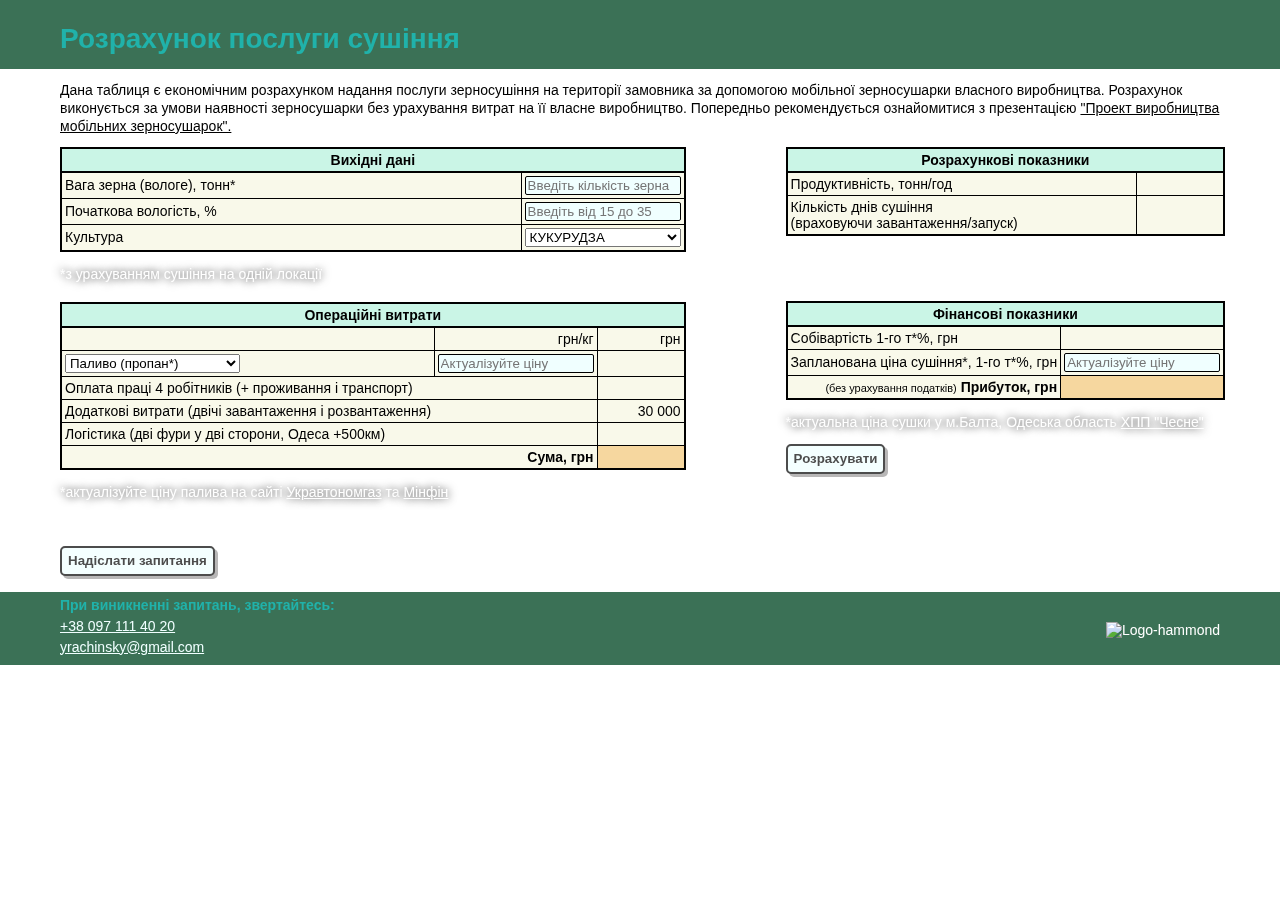
==== index.html @ b6f97cc5 "Meta tag turn back from mobile to apple" ====
<!DOCTYPE html>
<html lang="en">
  <head>
    <meta charset="UTF-8" />
    <meta http-equiv="X-UA-Compatible" content="IE=edge" />
    <meta name="viewport" content="width=device-width, initial-scale=1.0" />
    <meta name="apple-mobile-web-app-capable" content="yes" />
    <link rel="apple-touch-icon" href="./img/apple-touch-icon-120x120.png" />

    <link rel="stylesheet" href="css/styles.css" />
    <link rel="stylesheet" href="css/styles-form.css" />
    <link rel="stylesheet" href="css/styles-media.css " />

    <!-- Hotjar Tracking Code for HAMMOND Dryers -->
    <script>
      ;(function (h, o, t, j, a, r) {
        h.hj =
          h.hj ||
          function () {
            ;(h.hj.q = h.hj.q || []).push(arguments)
          }
        h._hjSettings = { hjid: 3433692, hjsv: 6 }
        a = o.getElementsByTagName('head')[0]
        r = o.createElement('script')
        r.async = 1
        r.src = t + h._hjSettings.hjid + j + h._hjSettings.hjsv
        a.appendChild(r)
      })(window, document, 'https://static.hotjar.com/c/hotjar-', '.js?sv=')
    </script>

    <title>Hammond table</title>
  </head>

  <body>
    <header>
      <h2><br /></h2>
    </header>
    <!-- Wrapper/Обгортка -->
    <div class="wrapper">
      <div class="main-content">
        <h1>Розрахунок послуги сушіння</h1>
        <h3>
          Дана таблиця є економічним розрахунком надання послуги зерносушіння на
          території замовника за допомогою мобільної зерносушарки власного
          виробництва. Розрахунок виконується за умови наявності зерносушарки
          без урахування витрат на її власне виробництво. Попередньо
          рекомендується ознайомитися з презентацією
          <a
            href="./Hammond2021.pptx"
            download
            style="color: black"
            title="завантажити презентацію"
            >"Проект виробництва мобільних зерносушарок".</a
          >
        </h3>
        <!-- усі таблиці -->
        <div class="all-tables">
          <div class="tables-left">
            <div class="table-data">
              <table>
                <caption>
                  Вихідні дані
                </caption>
                <tbody>
                  <tr>
                    <td>Вага зерна (вологе), тонн*</td>
                    <td>
                      <input
                        class="cell-input js-grainQty"
                        type="text"
                        placeholder="Введіть кількість зерна"
                      />
                    </td>
                  </tr>
                  <tr>
                    <td>Початкова вологість, %</td>
                    <td>
                      <input
                        class="cell-input js-grainMoisture"
                        type="number"
                        placeholder="Введіть від 15 до 35"
                      />
                    </td>
                  </tr>
                  <tr>
                    <td>Культура</td>
                    <td>
                      <select name="type-grain" id="type-grain">
                        <option value="maize">КУКУРУДЗА</option>
                      </select>
                    </td>
                  </tr>
                </tbody>
              </table>
              <p class="star-link">*з урахуванням сушіння на одній локації</p>
            </div>
            <div class="table-expences">
              <table>
                <caption>
                  Операційні витрати
                </caption>
                <tbody>
                  <tr>
                    <td></td>
                    <td class="go-right js-meterage">грн/кг</td>
                    <td class="go-right">грн</td>
                  </tr>
                  <tr>
                    <td>
                      <select name="type-fuel" id="type-fuel">
                        <option value="propan">Паливо (пропан*)</option>
                        <option value="naturalGas">
                          Паливо (природний газ*)
                        </option>
                      </select>
                    </td>
                    <td>
                      <input
                        class="cell-input js-fuelPrice"
                        type="number"
                        placeholder="Актуалізуйте ціну"
                        value=""
                      />
                    </td>
                    <td class="go-right">
                      <output
                        name="total-fuel-cost"
                        type="number"
                        class="js-totalFuelPrice"
                      ></output>
                    </td>
                  </tr>
                  <tr>
                    <td class="no-border-right">
                      Оплата праці 4 робітників (+ проживання і транспорт)
                    </td>
                    <td class="no-border-left"></td>
                    <td class="go-right">
                      <output
                        name="total-salary-cost"
                        class="js-totalSalary"
                      ></output>
                    </td>
                  </tr>
                  <tr>
                    <td class="no-border-right">
                      Додаткові витрати (двічі завантаження і розвантаження)
                    </td>
                    <td class="no-border-left"></td>
                    <td class="go-right">
                      <output class="" name="total-loading-cost">30 000</output>
                    </td>
                  </tr>
                  <tr>
                    <td class="no-border-right">
                      Логістика (<span class="js-trucks-amount">дві фури</span>
                      у дві сторони, Одеса +500км)
                    </td>
                    <td class="no-border-left"></td>
                    <td class="go-right">
                      <output
                        name="total-logistic-cost"
                        type="number"
                        class="js-total-logistic-cost"
                      ></output>
                    </td>
                  </tr>
                  <tr>
                    <td class="no-border-right">
                      <span class="js-gas-from-client"></span>
                    </td>
                    <td class="no-border-left go-right">
                      <b>Сума, грн</b>
                    </td>
                    <td class="results go-right">
                      <b
                        ><output
                          name="total-operation-cost"
                          type="number"
                          class="js-totalExpences"
                        ></output
                      ></b>
                    </td>
                  </tr>
                </tbody>
              </table>
              <p class="star-link">
                *актуалізуйте ціну палива на сайті
                <a
                  class="star-link"
                  href="https://ukravtonomgaz.ua"
                  target="_blank"
                  >Укравтономгаз</a
                >
                та
                <a
                  class="star-link"
                  href="https://index.minfin.com.ua/ua/tariff/gas/prom/"
                  target="_blank"
                  >Мінфін</a
                >
              </p>
            </div>
          </div>
          <div class="tables-right">
            <div class="table-capacity">
              <table>
                <caption>
                  Розрахункові показники
                </caption>
                <tbody>
                  <tr>
                    <td>Продуктивність, тонн/год</td>
                    <td class="go-right">
                      <output
                        name="capacity"
                        type="number"
                        class="js-dryerCapacity"
                      ></output>
                    </td>
                  </tr>
                  <tr>
                    <td>
                      Кількість днів сушіння <br />
                      (враховуючи завантаження/запуск)
                    </td>
                    <td class="go-right">
                      <output
                        name="daysDrying"
                        type="number"
                        class="js-daysDrying"
                      ></output>
                    </td>
                  </tr>
                </tbody>
              </table>
            </div>
            <div class="table-finance">
              <table>
                <caption>
                  Фінансові показники
                </caption>
                <tbody>
                  <tr>
                    <td>Собівартість 1-го т*%, грн</td>
                    <td class="go-right">
                      <output
                        name="net-cost"
                        type="number"
                        class="js-netCostPercent"
                      ></output>
                    </td>
                  </tr>
                  <tr>
                    <td>Запланована ціна сушіння*, 1-го т*%, грн</td>
                    <td>
                      <input
                        class="cell-input js-sellDryingPrice"
                        type="number"
                        placeholder="Актуалізуйте ціну"
                        value=""
                      />
                    </td>
                  </tr>
                  <tr>
                    <td class="go-right">
                      <span>(без урахування податків)</span
                      ><b> Прибуток, грн</b>
                    </td>
                    <td class="results go-right">
                      <b
                        ><output
                          name="total-profit"
                          type="number"
                          class="js-totalProfit"
                        ></output
                      ></b>
                    </td>
                  </tr>
                </tbody>
              </table>
              <p class="star-link">
                *актуальна ціна сушки у м.Балта, Одеська область
                <a
                  class="star-link"
                  href="https://alebor.com/prices/"
                  target="_blank"
                  >ХПП "Чесне"</a
                >
              </p>
            </div>
            <button class="js-btnResult"><b>Розрахувати</b></button>
          </div>
        </div>
        <br /><br />
        <button class="open-popup"><b>Надіслати запитання</b></button>
      </div>
      <br />
      <footer>
        <div class="contacts">
          <p class="contacts-item">
            <b>При виникненні запитань, звертайтесь:</b>
          </p>
          <p class="contacts-item">
            <a href="tel:+380971114020" class="contacts-number"
              >+38 097 111 40 20
            </a>
          </p>
          <p class="contacts-item">
            <a href="mailto:yrachinsky@gmail.com" class="contacts-email">
              yrachinsky@gmail.com
            </a>
          </p>
        </div>
        <div class="logo">
          <img
            src="img/HAMMOND_free-file (1).png"
            alt="Logo-hammond"
            width="200px"
            class="my_foto"
          />
        </div>
      </footer>
    </div>
    <div class="popup__bg">
      <form class="popup">
        <svg
          class="close-popup"
          xmlns="http://www.w3.org/2000/svg"
          width="24"
          height="24"
          viewBox="0 0 24 24"
        >
          <path
            fill="#20b2aa"
            d="M23.954 21.03l-9.184-9.095 9.092-9.174-2.832-2.807-9.09 9.179-9.176-9.088-2.81 2.81 9.186 9.105-9.095 9.184 2.81 2.81 9.112-9.192 9.18 9.1z"
          />
        </svg>
        <label>
          <input type="text" name="name" autocomplete="off" />
          <div class="label__text">Ваше ім'я</div>
        </label>
        <label>
          <input type="tel" name="tel" autocomplete="off" />
          <div class="label__text">Ваш телефон</div>
        </label>
        <label>
          <input type="text" name="email" autocomplete="off" />
          <div class="label__text">Ваш e-mail</div>
        </label>
        <label>
          <textarea name="message"></textarea>
          <div class="label__text">Ваше запитання</div>
        </label>
        <div
          class="alert-success"
          id="success"
          style="display: none"
          role="alert"
        ></div>

        <button type="submit">Відправити</button>
      </form>
    </div>

    <br /><br /><br /><br /><br /><br /><br /><br /><br /><br /><br /><br /><br /><br /><br /><br /><br /><br /><br /><br /><br /><br /><br /><br /><br /><br /><br /><br /><br /><br /><br /><br /><br /><br /><br /><br /><br /><br /><br /><br /><br /><br /><br /><br /><br /><br /><br /><br /><br /><br /><br /><br /><br /><br /><br /><br />

    <script src="./js/userinfo.js"></script>
    <script src="./js/script.js"></script>
    <script src="https://cdn.jsdelivr.net/npm/axios@1.1.2/dist/axios.min.js"></script>
  </body>
</html>
---- css/styles.css ----
body {
  background-size: cover;
  background-position: center;
  background-repeat: no-repeat;


  font-family: "Montserrat", sans-serif;
  /* background-color: #e5e5e5; */
  background-image: url("../img/wrapper.jpg");

  font-size: 14px;
  padding: 0;
  margin: 0;
}

header {
  display: block;
  position: fixed;
  justify-content: space-between;
  padding: 5px;
  margin: 0 0 0 0;
  background-color: rgba(10, 78, 44, 0.8);
  color: #fff;
  width: 100%;
  height: auto;
  text-align: center;
}

h1 {
  display: block;
  color: lightseagreen;
}

h3 {
  width: auto;
  max-width: 1180px;
  font-weight: normal;
  font-size: 14px;
  margin-top: 26px;
  margin-bottom: 12px;
  line-height: 18px;
}

a {
  padding: 0;
  margin: 0;
}

span {
  font-size: 11px;
}

/* Wrapper  */

.wrapper {
  width: 100%;
  margin: 0 auto;
  position: fixed;
}

.main-content {
  padding: 4px 40px 0px 60px;
  margin-bottom: 0vmax;
}

/* загальні дані */

caption {
  background-color: rgba(166, 238, 214, 0.6);
  font-size: 14px;
  font-weight: bold;
  border: 2px solid;
  border-bottom: none;
  padding: 3px;
}

.no-border-right {
  border-right: none;
}

.no-border-left {
  border-left: none;
}

.go-right {
  text-align: right;
}

.js-trucks-amount,
.js-gas-from-client {
  font-size: 14px;
}

td {
  background-color: rgba(245, 245, 220, 0.6);
  border: 1px solid;
  margin: 0;
  padding: 3px;
  min-width: 80px;
  text-transform: none;
  width: 100%;
}

table {
  padding: 0;
  border-collapse: collapse;
  border: 2px solid;
  empty-cells: hide;
}

tr {
  width: 100%;
  text-decoration: none;
}

.cell-input {
  background-color: azure;
  border: 1px solid;
  border-radius: 2px;
  margin: 0;
  width: 150px;
}

.all-tables {
  display: flex;
  column-gap: 100px;
}

/* Влвстивості таблиць */
.table-data {
  margin-bottom: 20px;
}

#type-grain {
  width: 100%;
}

.table-capacity {
  margin-bottom: 65px;
}

.results {
  background-color: rgba(245, 211, 149, 0.9);
  /* opacity: 50%; */
}

/* кнопка */
button {
  height: 30px;
  background-color: azure;
  border-radius: 5px;
  border: 2px solid;
  opacity: 0.7;
  cursor: pointer;
  box-shadow: 3px 3px rgb(154, 153, 153);
  transition: 0.3s;
}

button:hover {
  opacity: 1;
}

button:active {
  background: rgba(166, 238, 214, 0.6);
  box-shadow: -1px 1px gray;
  transform: translateY(2px);
}

/* footer */

footer {
  display: flex;
  align-items: center;
  justify-content: space-between;

  padding: 0;
  padding-bottom: 5px;
  margin: 0 0 0 0;
  background-color: rgba(10, 78, 44, 0.8);
  color: #fff;
  width: 100%;
  height: auto;
}

.contacts {
  padding: 0;
  color: lightseagreen;
  margin-left: 60px;
  margin-bottom: 0;
  align-content: center;
}

.contacts-number,
.contacts-email {
  color: azure;
  font-weight: normal;
}

.contacts-item {
  margin: 5px 0 5px 0;
}

.logo {
  padding: 8px 0 0 0;

  margin-right: 60px;
}

.star-link {
  color: white;
  text-shadow: 0 0 10px #000
}
---- css/styles-form.css ----
.popup__bg {
    position: fixed;
    top: 0;
    left: 0;
    width: 100%;
    height: 100vh;
    background: rgba(0, 0, 0, 0.5);
    opacity: 0;
    pointer-events: none;
    transition: 0.5s all;
}

.popup__bg.active {
    opacity: 1;
    pointer-events: all;
    transition: 0.5s all;
}

.popup {
    position: absolute;
    top: 50%;
    left: 50%;
    transform: translate(-50%, -50%) scale(0);
    background: #fff;
    width: 400px;
    padding: 25px;
    transition: 0.5s all;
}

.popup.active {
    transform: translate(-50%, -50%) scale(1);
    transition: 0.5s all;
}

.close-popup {
    position: absolute;
    top: 10px;
    right: 10px;
    cursor: pointer;
}

.popup label {
    width: 100%;
    margin-bottom: 25px;
    display: flex;
    flex-direction: column-reverse;
}

.popup .label__text {
    font-size: 14px;
    text-transform: uppercase;
    font-weight: 500;
    color: #cfd0d3;
    margin-bottom: 5px;
}

.popup input {
    height: 45px;
    font-size: 18px;
    border: none;
    outline: none;
    border-bottom: 1px solid #cfd0d3;
}

.popup input:focus {
    border-bottom: 1px solid #20b2aa;
}

.popup input:focus+.label__text {
    color: #20b2aa;
}

.popup textarea {
    resize: none;
    width: 100%;
    height: 150px;
    border: none;
    outline: none;
    border-bottom: 1px solid #cfd0d3;
    font-size: 18px;
    padding-top: 5px;
}

.popup textarea:focus {
    border-bottom: 1px solid #20b2aa;
}

.popup textarea:focus+.label__text {
    color: #20b2aa;
}

.popup button {
    width: 100%;
    height: 45px;
    display: flex;
    align-items: center;
    justify-content: center;
    color: #fff;
    font-size: 18px;
    border: 2px solid #20b2aa;
    background: #20b2aa;
    cursor: pointer;
    text-transform: uppercase;
    transition: 0.5s all;
}

.popup button:hover {
    background: #fff;
    color: lightseagreen;
    transition: 0.5s all;
}

.alert-success {
    margin-bottom: 10px;
    color: red;
}
---- css/styles-media.css ----
@media screen and (max-width: 1100px) {}

@media screen and (max-width: 900px) {
    .all-tables {
        display: block;

    }

    .wrapper {
        position: relative
    }

    .table-capacity {
        margin-bottom: 50px;
    }

    br {
        display: none;
    }

    body {

        background-size: cover;
        background-position: center;
        background-repeat: no-repeat;
    }
}

@media screen and (max-width: 520px) {
    header {
        height: 40px;
    }

    h1 {
        font-size: 22px;
    }

    body {
        background-image: url("../img/wrapper-mobile.jpg");
        background-size: cover;
        background-position: center;
        background-repeat: no-repeat;
    }

    .main-content {
        padding: 4px 20px 0px 20px;
        margin-bottom: 0vmax;
    }

    footer {
        padding: 4px 20px 0px 20px;
        margin-bottom: 0vmax;
    }

    .contacts {
        margin-left: 0;
        margin-right: 0;
        font-size: 14px;
    }

    .my_foto {
        width: 120px;
    }

    .logo {
        margin-right: 40px;
    }

    .popup {
        width: 300px
    }
}

@media screen and (max-width: 380px) {
    body {
        background-image: url("../img/wrapper-mobile.jpg");
        background-size: cover;
        background-position: center;
        background-repeat: no-repeat;
    }

    .main-content {
        padding: 4px 20px 0px 20px;
        margin-bottom: 0vmax;
    }

    footer {
        padding: 4px 20px 0px 20px;
        margin-bottom: 0vmax;
    }

    .contacts {
        margin-left: 0;
        margin-right: 0;
        font-size: 14px;
    }

    .my_foto {
        width: 120px;
    }

    .logo {
        margin-right: 40px;
    }

    .popup {
        width: 300px
    }
}
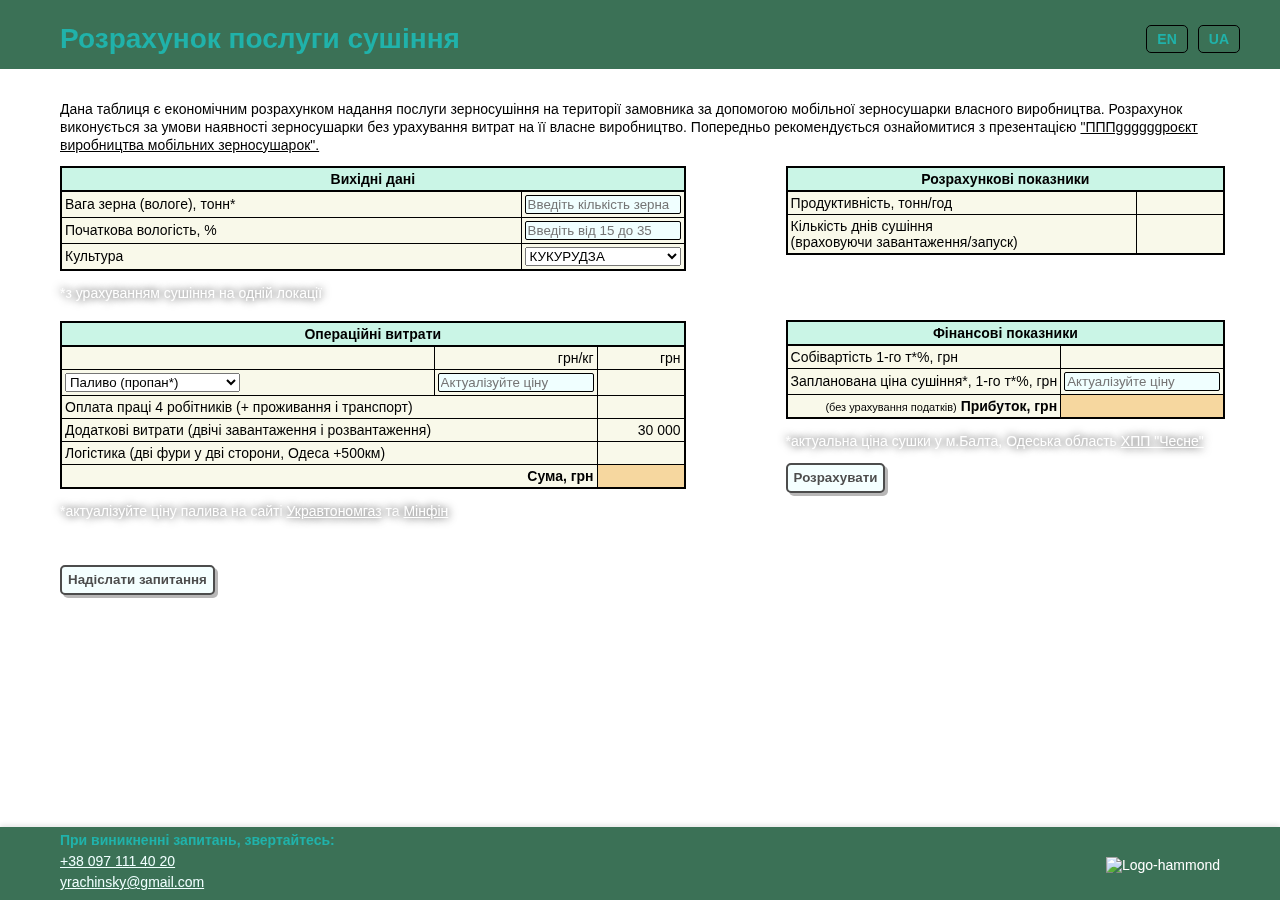
==== commit 7cb2f0dd: "Merge branch 'main' of https://github.com/mittya-p/Hammond" ====
--- a/index.html
+++ b/index.html
@@ -1,5 +1,5 @@
 <!DOCTYPE html>
-<html lang="en">
+<html lang="ua">
   <head>
     <meta charset="UTF-8" />
     <meta http-equiv="X-UA-Compatible" content="IE=edge" />
@@ -9,8 +9,7 @@
 
     <link rel="stylesheet" href="css/styles.css" />
     <link rel="stylesheet" href="css/styles-form.css" />
-    <link rel="stylesheet" href="css/styles-media.css " />
-
+    <link rel="stylesheet" href="css/styles-media.css" />
     <!-- Hotjar Tracking Code for HAMMOND Dryers -->
     <script>
       ;(function (h, o, t, j, a, r) {
@@ -38,7 +37,14 @@
     <!-- Wrapper/Обгортка -->
     <div class="wrapper">
       <div class="main-content">
-        <h1>Розрахунок послуги сушіння</h1>
+        <div class="header-container">
+          <h1>Розрахунок послуги сушіння</h1>
+          <div id="language-switcher">
+            <a href="./index_en.html">EN</a>
+            <a href="./index.html">UA</a>
+          </div>
+        </div>
+
         <h3>
           Дана таблиця є економічним розрахунком надання послуги зерносушіння на
           території замовника за допомогою мобільної зерносушарки власного
@@ -46,11 +52,11 @@
           без урахування витрат на її власне виробництво. Попередньо
           рекомендується ознайомитися з презентацією
           <a
-            href="./Hammond2021.pptx"
+            href="./files/Hammond2023.pdf"
             download
             style="color: black"
             title="завантажити презентацію"
-            >"Проект виробництва мобільних зерносушарок".</a
+            >"ПППggggggроєкт виробництва мобільних зерносушарок".</a
           >
         </h3>
         <!-- усі таблиці -->
@@ -295,7 +301,7 @@
         <br /><br />
         <button class="open-popup"><b>Надіслати запитання</b></button>
       </div>
-      <br />
+
       <footer>
         <div class="contacts">
           <p class="contacts-item">
@@ -322,7 +328,7 @@
         </div>
       </footer>
     </div>
-    <div class="popup__bg">
+    <div class="popup_bg">
       <form class="popup">
         <svg
           class="close-popup"
@@ -364,7 +370,6 @@
     </div>
 
     <br /><br /><br /><br /><br /><br /><br /><br /><br /><br /><br /><br /><br /><br /><br /><br /><br /><br /><br /><br /><br /><br /><br /><br /><br /><br /><br /><br /><br /><br /><br /><br /><br /><br /><br /><br /><br /><br /><br /><br /><br /><br /><br /><br /><br /><br /><br /><br /><br /><br /><br /><br /><br /><br /><br /><br />
-
     <script src="./js/userinfo.js"></script>
     <script src="./js/script.js"></script>
     <script src="https://cdn.jsdelivr.net/npm/axios@1.1.2/dist/axios.min.js"></script>
--- a/css/styles.css
+++ b/css/styles.css
@@ -26,9 +26,47 @@
   text-align: center;
 }
 
+.wrapper {
+  width: 100%;
+  margin: 0 auto;
+  position: fixed;
+}
+
+.main-content {
+  padding: 4px 40px 0px 60px;
+  margin-bottom: 0vmax;
+}
+
+.header-container {
+  display: flex;
+  justify-content: space-between;
+  align-items: center;
+}
+
 h1 {
   display: block;
   color: lightseagreen;
+}
+
+#language-switcher {
+  display: flex;
+  gap: 10px;
+
+}
+
+#language-switcher a {
+  text-decoration: none;
+  color: lightseagreen;
+  font-weight: bold;
+  border: 1px solid black;
+  padding: 5px 10px;
+  border-radius: 5px;
+  transition: background-color 0.3s, color 0.3s;
+}
+
+#language-switcher a:hover {
+  background-color: white;
+  color: black;
 }
 
 h3 {
@@ -50,20 +88,27 @@
   font-size: 11px;
 }
 
-/* Wrapper  */
-
-.wrapper {
-  width: 100%;
-  margin: 0 auto;
-  position: fixed;
-}
-
-.main-content {
-  padding: 4px 40px 0px 60px;
-  margin-bottom: 0vmax;
-}
-
-/* загальні дані */
+/* Таблиці */
+
+.all-tables {
+  display: flex;
+  column-gap: 100px;
+}
+
+/* Таблиці зліва */
+
+.tables-left {}
+
+.table-data {
+  margin-bottom: 20px;
+}
+
+table {
+  padding: 0;
+  border-collapse: collapse;
+  border: 2px solid;
+  empty-cells: hide;
+}
 
 caption {
   background-color: rgba(166, 238, 214, 0.6);
@@ -74,21 +119,9 @@
   padding: 3px;
 }
 
-.no-border-right {
-  border-right: none;
-}
-
-.no-border-left {
-  border-left: none;
-}
-
-.go-right {
-  text-align: right;
-}
-
-.js-trucks-amount,
-.js-gas-from-client {
-  font-size: 14px;
+tr {
+  width: 100%;
+  text-decoration: none;
 }
 
 td {
@@ -99,18 +132,6 @@
   min-width: 80px;
   text-transform: none;
   width: 100%;
-}
-
-table {
-  padding: 0;
-  border-collapse: collapse;
-  border: 2px solid;
-  empty-cells: hide;
-}
-
-tr {
-  width: 100%;
-  text-decoration: none;
 }
 
 .cell-input {
@@ -121,22 +142,32 @@
   width: 150px;
 }
 
-.all-tables {
-  display: flex;
-  column-gap: 100px;
-}
-
-/* Влвстивості таблиць */
-.table-data {
-  margin-bottom: 20px;
-}
-
 #type-grain {
   width: 100%;
 }
 
-.table-capacity {
-  margin-bottom: 65px;
+.star-link {
+  color: white;
+  text-shadow: 0 0 10px #000
+}
+
+.table-expences {}
+
+.go-right {
+  text-align: right;
+}
+
+.no-border-right {
+  border-right: none;
+}
+
+.no-border-left {
+  border-left: none;
+}
+
+.js-trucks-amount,
+.js-gas-from-client {
+  font-size: 14px;
 }
 
 .results {
@@ -144,7 +175,21 @@
   /* opacity: 50%; */
 }
 
-/* кнопка */
+/* Таблиці зправа */
+
+.tables-right {}
+
+.table-capacity {
+  margin-bottom: 65px;
+}
+
+.table-finance {}
+
+/* Форма відправлення запитання */
+
+.open-popup {}
+
+
 button {
   height: 30px;
   background-color: azure;
@@ -180,7 +225,13 @@
   color: #fff;
   width: 100%;
   height: auto;
-}
+  position: fixed;
+  bottom: 0;
+  left: 0;
+  box-shadow: 0 -2px 5px rgba(0, 0, 0, 0.1);
+}
+
+/* Контакти */
 
 .contacts {
   padding: 0;
@@ -200,13 +251,16 @@
   margin: 5px 0 5px 0;
 }
 
+/* Логотип */
+
 .logo {
   padding: 8px 0 0 0;
 
   margin-right: 60px;
 }
 
-.star-link {
-  color: white;
-  text-shadow: 0 0 10px #000
+.logo img {
+  max-width: 100%;
+  /* Адаптивный размер изображения */
+  height: auto;
 }--- a/css/styles-media.css
+++ b/css/styles-media.css
@@ -1,6 +1,10 @@
 @media screen and (max-width: 1100px) {}
 
 @media screen and (max-width: 900px) {
+    header {
+        height: 60px;
+    }
+
     .all-tables {
         display: block;
 
@@ -23,10 +27,25 @@
         background-size: cover;
         background-position: center;
         background-repeat: no-repeat;
+        padding-bottom: 80px;
+    }
+
+    .open-popup {
+        margin-top: 20px;
     }
 }
 
-@media screen and (max-width: 520px) {
+@media screen and (max-width: 700px) {
+    h1 {
+        font-size: 22px;
+    }
+
+    .my_foto {
+        width: 120px;
+    }
+}
+
+@media screen and (max-width: 540px) {
     header {
         height: 40px;
     }
@@ -40,6 +59,7 @@
         background-size: cover;
         background-position: center;
         background-repeat: no-repeat;
+        padding-bottom: 80px;
     }
 
     .main-content {
@@ -73,20 +93,37 @@
 
 @media screen and (max-width: 380px) {
     body {
-        background-image: url("../img/wrapper-mobile.jpg");
+
         background-size: cover;
         background-position: center;
         background-repeat: no-repeat;
+        width: 100%;
+        padding-bottom: 70px;
+        font-size: 12px;
     }
+
+
+
+
+    .header-container {}
+
+    .language-switcher {}
+
+    h1 {
+        font-size: 16px;
+    }
+
 
     .main-content {
         padding: 4px 20px 0px 20px;
         margin-bottom: 0vmax;
     }
 
+
     footer {
         padding: 4px 20px 0px 20px;
         margin-bottom: 0vmax;
+        width: 100%;
     }
 
     .contacts {
@@ -106,4 +143,9 @@
     .popup {
         width: 300px
     }
+
+    .open-popup {
+        margin-top: 20px;
+        margin-bottom: 20px;
+    }
 }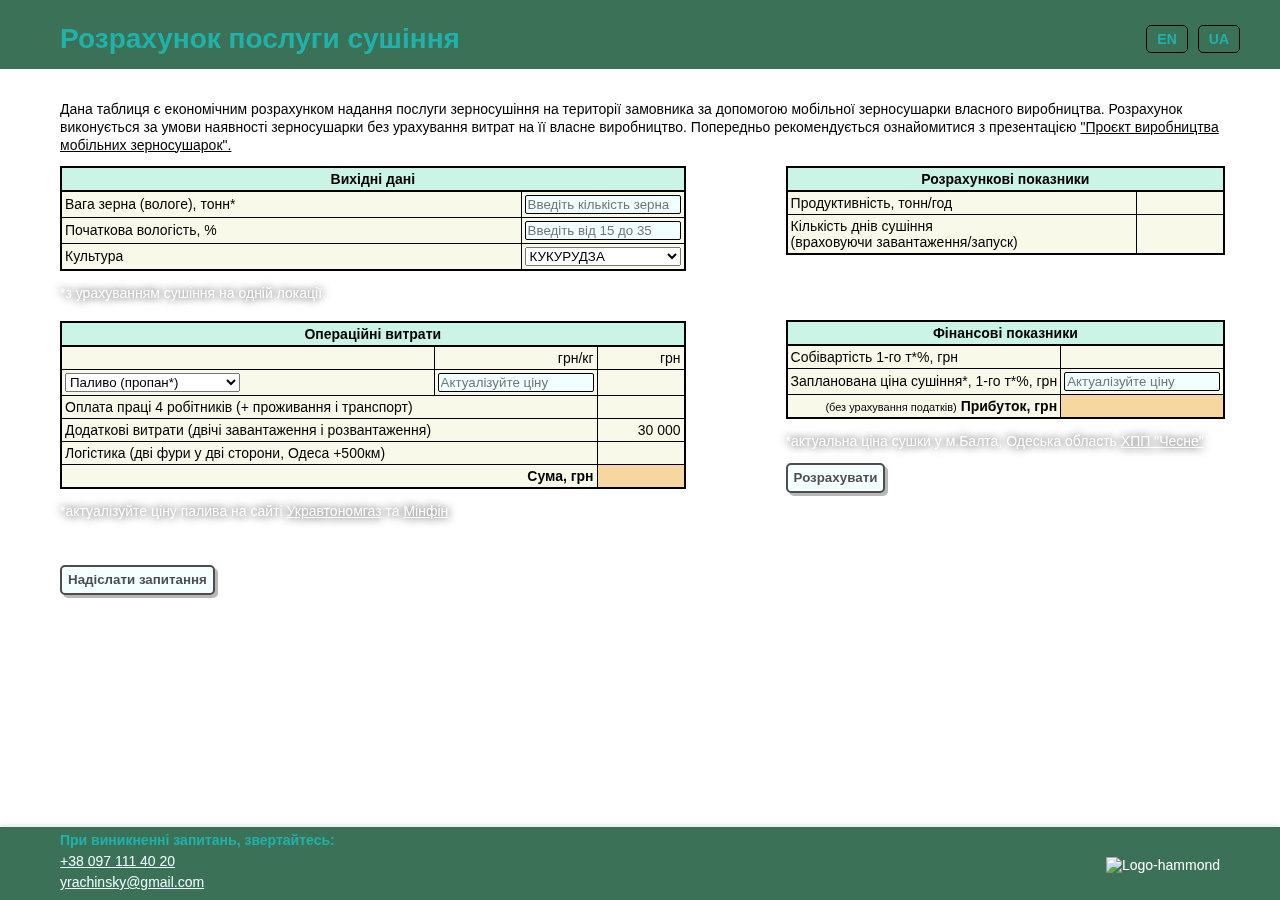
==== commit d7566570: "Update index.html" ====
--- a/index.html
+++ b/index.html
@@ -56,7 +56,7 @@
             download
             style="color: black"
             title="завантажити презентацію"
-            >"ПППggggggроєкт виробництва мобільних зерносушарок".</a
+            >"Проєкт виробництва мобільних зерносушарок".</a
           >
         </h3>
         <!-- усі таблиці -->
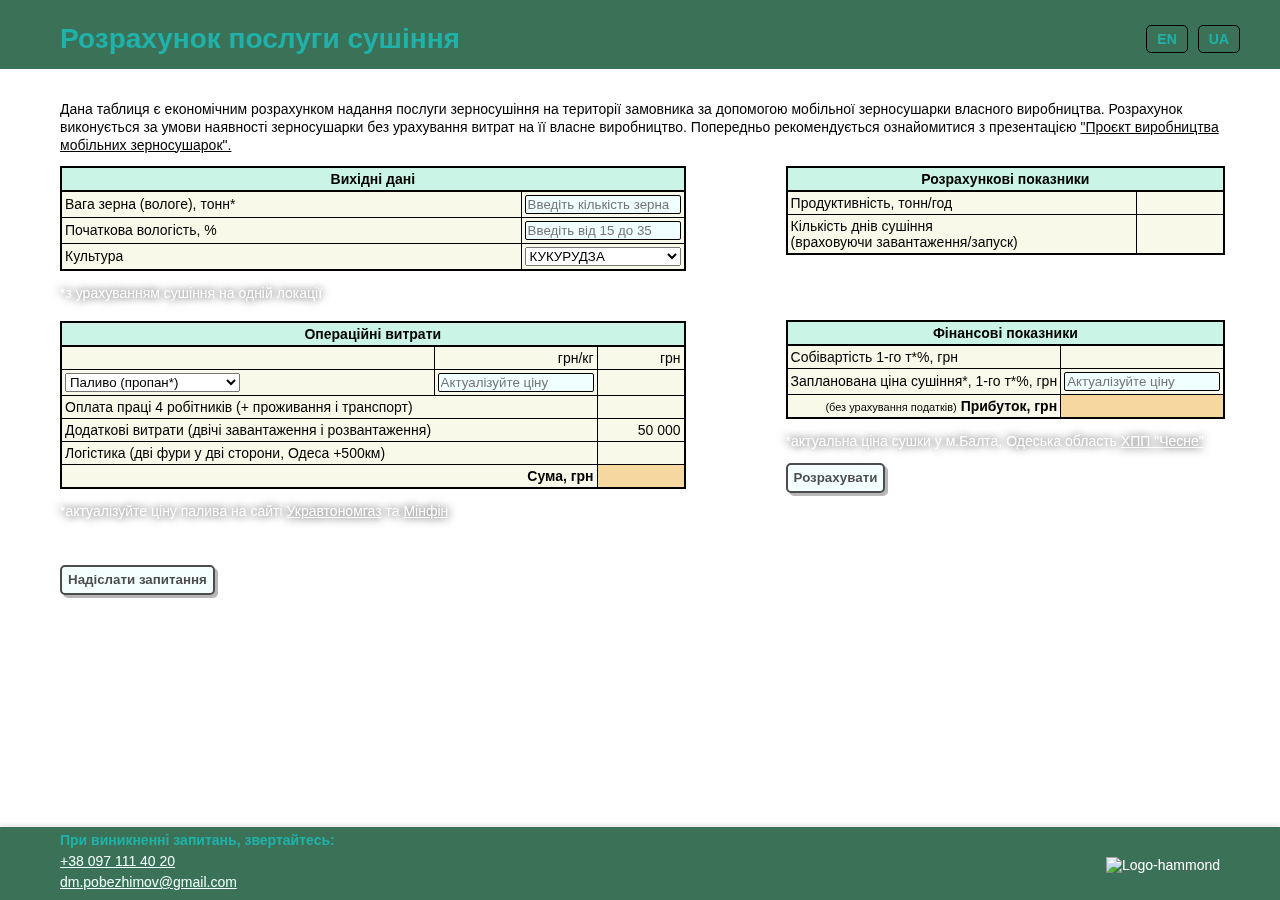
==== commit 2ea7a3f9: "all changes for presentation" ====
--- a/index.html
+++ b/index.html
@@ -28,6 +28,7 @@
     </script>
 
     <title>Hammond table</title>
+    <script src="./js/cookie.js"></script>
   </head>
 
   <body>
@@ -40,8 +41,8 @@
         <div class="header-container">
           <h1>Розрахунок послуги сушіння</h1>
           <div id="language-switcher">
-            <a href="./index_en.html">EN</a>
-            <a href="./index.html">UA</a>
+            <a onclick="setLanguageCookie('en')" href="./index_en.html">EN</a>
+            <a onclick="setLanguageCookie('ua')" href="./index.html">UA</a>
           </div>
         </div>
 
@@ -154,7 +155,7 @@
                     </td>
                     <td class="no-border-left"></td>
                     <td class="go-right">
-                      <output class="" name="total-loading-cost">30 000</output>
+                      <output class="" name="total-loading-cost">50 000</output>
                     </td>
                   </tr>
                   <tr>
@@ -314,7 +315,7 @@
           </p>
           <p class="contacts-item">
             <a href="mailto:yrachinsky@gmail.com" class="contacts-email">
-              yrachinsky@gmail.com
+              dm.pobezhimov@gmail.com
             </a>
           </p>
         </div>
@@ -328,7 +329,7 @@
         </div>
       </footer>
     </div>
-    <div class="popup_bg">
+    <div class="popup__bg">
       <form class="popup">
         <svg
           class="close-popup"
@@ -338,7 +339,7 @@
           viewBox="0 0 24 24"
         >
           <path
-            fill="#20b2aa"
+            class="icon-path"
             d="M23.954 21.03l-9.184-9.095 9.092-9.174-2.832-2.807-9.09 9.179-9.176-9.088-2.81 2.81 9.186 9.105-9.095 9.184 2.81 2.81 9.112-9.192 9.18 9.1z"
           />
         </svg>
--- a/css/styles.css
+++ b/css/styles.css
@@ -19,7 +19,7 @@
   justify-content: space-between;
   padding: 5px;
   margin: 0 0 0 0;
-  background-color: rgba(10, 78, 44, 0.8);
+  background-color: #0a4e2ccc;
   color: #fff;
   width: 100%;
   height: auto;
@@ -45,7 +45,7 @@
 
 h1 {
   display: block;
-  color: lightseagreen;
+  color: #20b2aa;
 }
 
 #language-switcher {
--- a/css/styles-form.css
+++ b/css/styles-form.css
@@ -25,6 +25,7 @@
     width: 400px;
     padding: 25px;
     transition: 0.5s all;
+    border-radius: 8px;
 }
 
 .popup.active {
@@ -37,6 +38,14 @@
     top: 10px;
     right: 10px;
     cursor: pointer;
+}
+.icon-path {
+    fill: #20b2aa;
+    transition: fill 0.3s ease;
+}
+
+.icon-path:hover {
+    fill: #ff4500;
 }
 
 .popup label {
